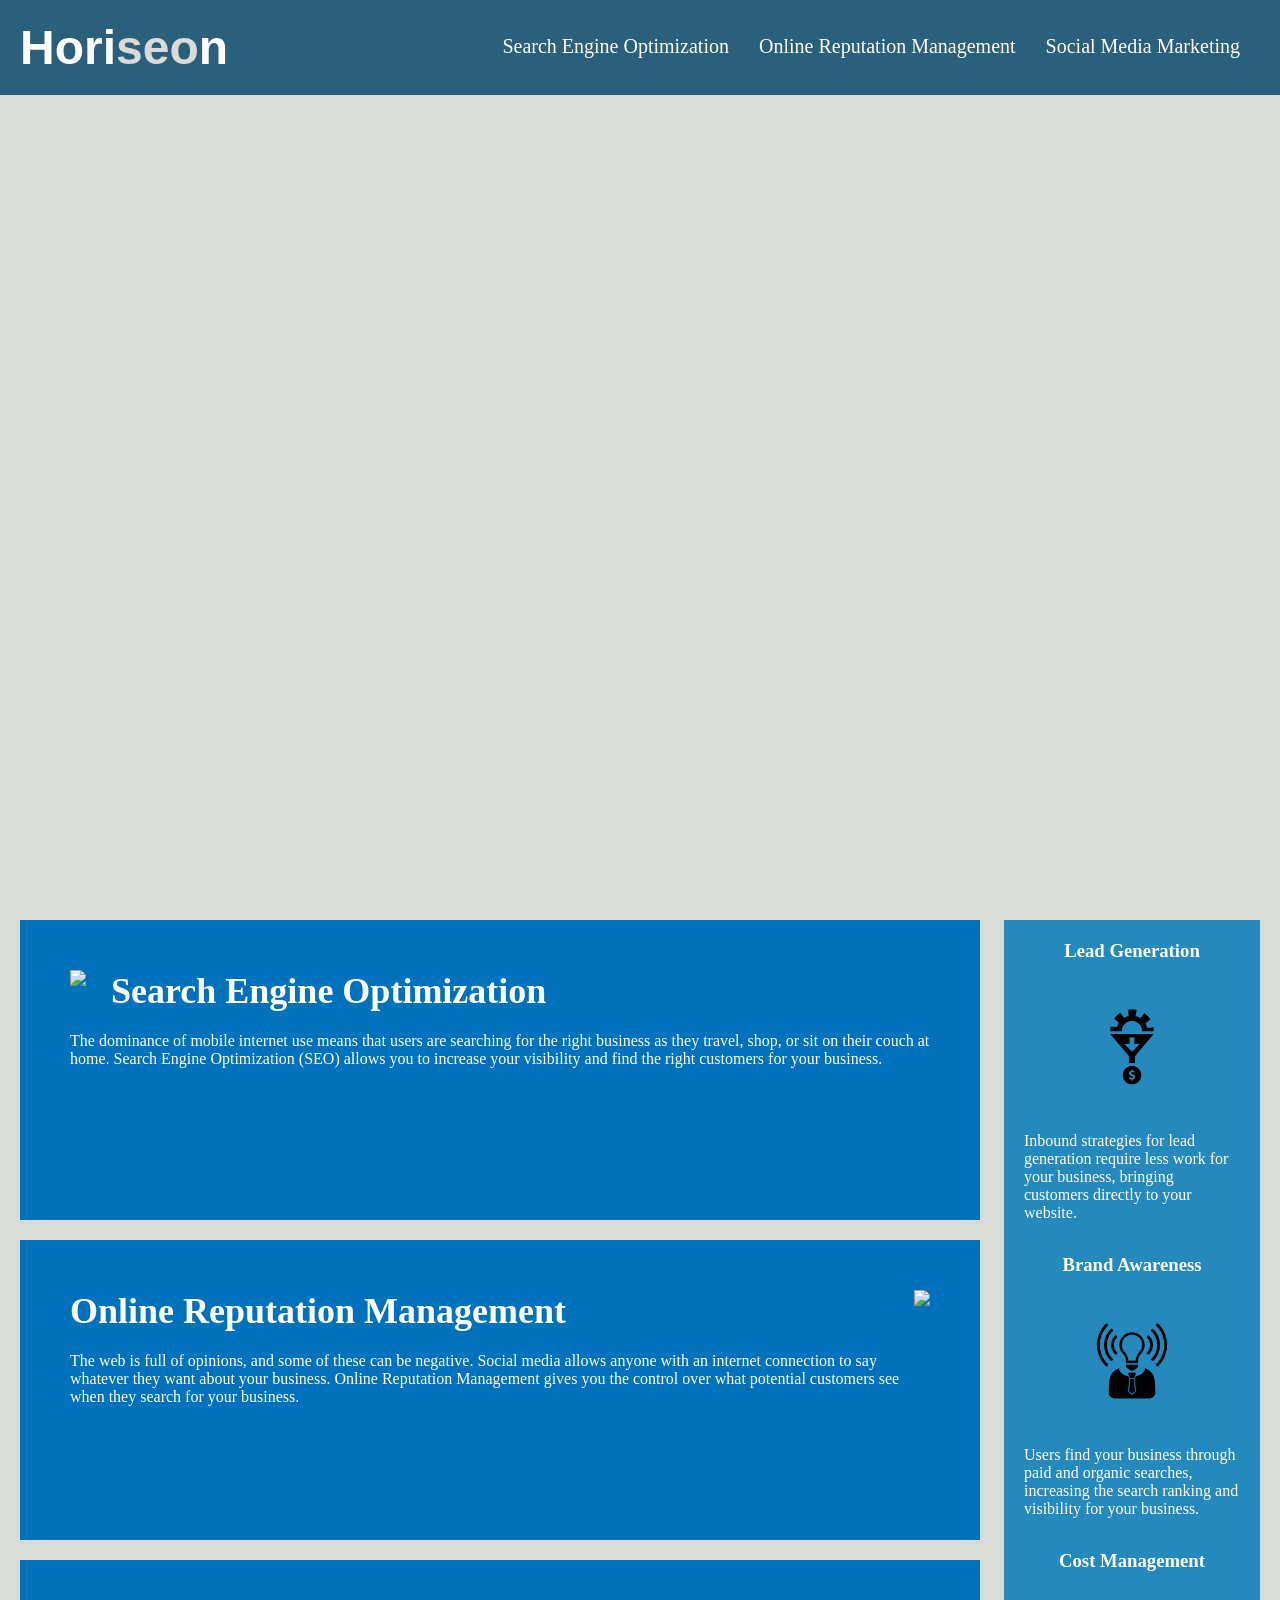
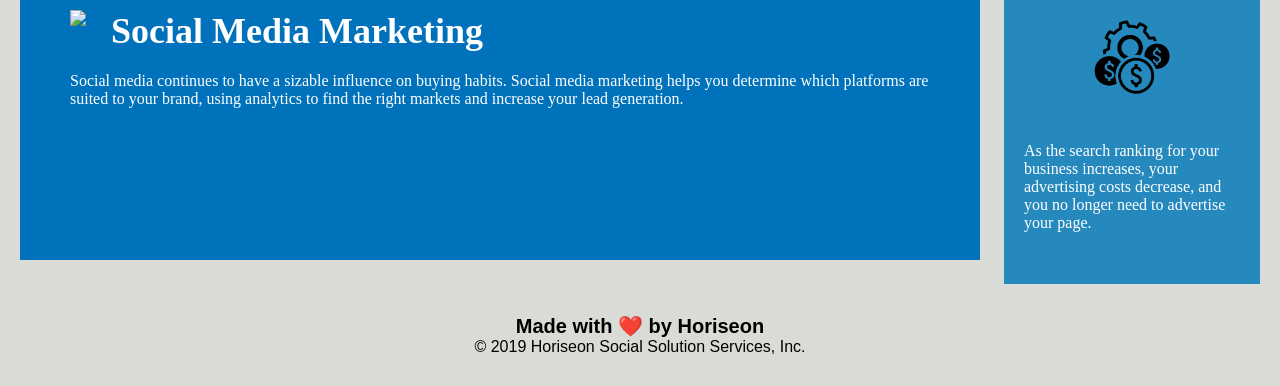
==== Develop/index.html @ 994893b9 "initial" ====
<!DOCTYPE html>
<html lang="en-us">

<head>
    <meta charset="UTF-8" />
    <link rel="stylesheet" href="./assets/css/style.css">
    <title>website</title>
</head>

<body>
    <div class="header">
        <h1>Hori<span class="seo">seo</span>n</h1>
        <div>
            <ul>
                <li>
                    <a href="#search-engine-optimization">Search Engine Optimization</a>
                </li>
                <li>
                    <a href="#online-reputation-management">Online Reputation Management</a>
                </li>
                <li>
                    <a href="#social-media-marketing">Social Media Marketing</a>
                </li>
            </ul>
        </div>
    </div>
    <div class="hero"></div>
    <div class="content">
        <div class="search-engine-optimization">
            <img src="./assets/images/search-engine-optimization.jpg" class="float-left" />
            <h2>Search Engine Optimization</h2>
            <p>
                The dominance of mobile internet use means that users are searching for the right business as they travel, shop, or sit on their couch at home. Search Engine Optimization (SEO) allows you to increase your visibility and find the right customers for your business.
            </p>
        </div>
        <div id="online-reputation-management" class="online-reputation-management">
            <img src="./assets/images/online-reputation-management.jpg" class="float-right" />
            <h2>Online Reputation Management</h2>
            <p>
                The web is full of opinions, and some of these can be negative. Social media allows anyone with an internet connection to say whatever they want about your business. Online Reputation Management gives you the control over what potential customers see when they search for your business.
            </p>
        </div>
        <div id="social-media-marketing" class="social-media-marketing">
            <img src="./assets/images/social-media-marketing.jpg" class="float-left" />
            <h2>Social Media Marketing</h2>
            <p>
                Social media continues to have a sizable influence on buying habits. Social media marketing helps you determine which platforms are suited to your brand, using analytics to find the right markets and increase your lead generation.
            </p>
        </div>
    </div>
    <div class="benefits">
        <div class="benefit-lead">
            <h3>Lead Generation</h3>
            <img src="./assets/images/lead-generation.png" />
            <p>
                Inbound strategies for lead generation require less work for your business, bringing customers directly to your website.
            </p>
        </div>
        <div class="benefit-brand">
            <h3>Brand Awareness</h3>
            <img src="./assets/images/brand-awareness.png" />
            <p>
                Users find your business through paid and organic searches, increasing the search ranking and visibility for your business.
            </p>
        </div>
        <div class="benefit-cost">
            <h3>Cost Management</h3>
            <img src="./assets/images/cost-management.png"></img>
            <p>
                As the search ranking for your business increases, your advertising costs decrease, and you no longer need to advertise your page.
            </p>
        </div>
    </div>
    <div class="footer">
        <h2>Made with ❤️️ by Horiseon</h2>
        <p>
            &copy; 2019 Horiseon Social Solution Services, Inc.
        </p>
    </div>
</body>

</html>
---- Develop/assets/css/style.css ----
* {
    box-sizing: border-box;
    padding: 0;
    margin: 0;
}

body {
    background-color: #d9dcd6;
}

.header {
    padding: 20px;
    font-family: 'Trebuchet MS', 'Lucida Sans Unicode', 'Lucida Grande', 'Lucida Sans', Arial, sans-serif;
    background-color: #2a607c;
    color: #ffffff;
}

.header h1 {
    display: inline-block;
    font-size: 48px;
}

.header h1 .seo {
    color: #d9dcd6;
}

.header div {
    padding-top: 15px;
    margin-right: 20px;
    float: right;
    font-family: 'Gill Sans', 'Gill Sans MT', 'Calibri', 'Trebuchet MS', 'sans-serif';
    font-size: 20px;
}

.header div ul {
    list-style-type: none;
}

.header div ul li {
    display: inline-block;
    margin-left: 25px;
}

a {
    color: #ffffff;
    text-decoration: none;
}

p {
    font-size: 16px;
}

.hero {
    height: 800px;
    width: 100%;
    margin-bottom: 25px;
    background-image: url("../images/digital-marketing-meeting.jpg");
    background-size: cover;
    background-position: center;
}

.float-left {
    float: left;
    margin-right: 25px;
}

.float-right {
    float: right;
    margin-left: 25px;
}

.content {
    width: 75%;
    display: inline-block;
    margin-left: 20px;
}

.benefits {
    margin-right: 20px;
    padding: 20px;
    clear: both;
    float: right;
    width: 20%;
    height: 100%;
    font-family: 'Gill Sans', 'Gill Sans MT', 'Calibri', 'Trebuchet MS', 'sans-serif';
    background-color: #2589bd;
}

.benefit-lead {
    margin-bottom: 32px;
    color: #ffffff;
}

.benefit-brand {
    margin-bottom: 32px;
    color: #ffffff;
}

.benefit-cost {
    margin-bottom: 32px;
    color: #ffffff;
}

.benefit-lead h3 {
    margin-bottom: 10px;
    text-align: center;
}

.benefit-brand h3 {
    margin-bottom: 10px;
    text-align: center;
}

.benefit-cost h3 {
    margin-bottom: 10px;
    text-align: center;
}

.benefit-lead img {
    display: block;
    margin: 10px auto;
    max-width: 150px;
}

.benefit-brand img {
    display: block;
    margin: 10px auto;
    max-width: 150px;
}

.benefit-cost img {
    display: block;
    margin: 10px auto;
    max-width: 150px;
}

.search-engine-optimization {
    margin-bottom: 20px;
    padding: 50px;
    height: 300px;
    font-family: 'Gill Sans', 'Gill Sans MT', 'Calibri', 'Trebuchet MS', 'sans-serif';
    background-color: #0072bb;
    color: #ffffff;
}

.online-reputation-management {
    margin-bottom: 20px;
    padding: 50px;
    height: 300px;
    font-family: 'Gill Sans', 'Gill Sans MT', 'Calibri', 'Trebuchet MS', 'sans-serif';
    background-color: #0072bb;
    color: #ffffff;
}

.social-media-marketing {
    margin-bottom: 20px;
    padding: 50px;
    height: 300px;
    font-family: 'Gill Sans', 'Gill Sans MT', 'Calibri', 'Trebuchet MS', 'sans-serif';
    background-color: #0072bb;
    color: #ffffff;
}

.search-engine-optimization img {
    max-height: 200px;
}

.online-reputation-management img {
    max-height: 200px;
}

.social-media-marketing img {
    max-height: 200px;
}

.search-engine-optimization h2 {
    margin-bottom: 20px;
    font-size: 36px;
}

.online-reputation-management h2 {
    margin-bottom: 20px;
    font-size: 36px;
}

.social-media-marketing h2 {
    margin-bottom: 20px;
    font-size: 36px;
}

.footer {
    padding: 30px;
    clear: both;
    font-family: 'Trebuchet MS', 'Lucida Sans Unicode', 'Lucida Grande', 'Lucida Sans', 'Arial', sans-serif;
    text-align: center;
}

.footer h2 {
    font-size: 20px;
}
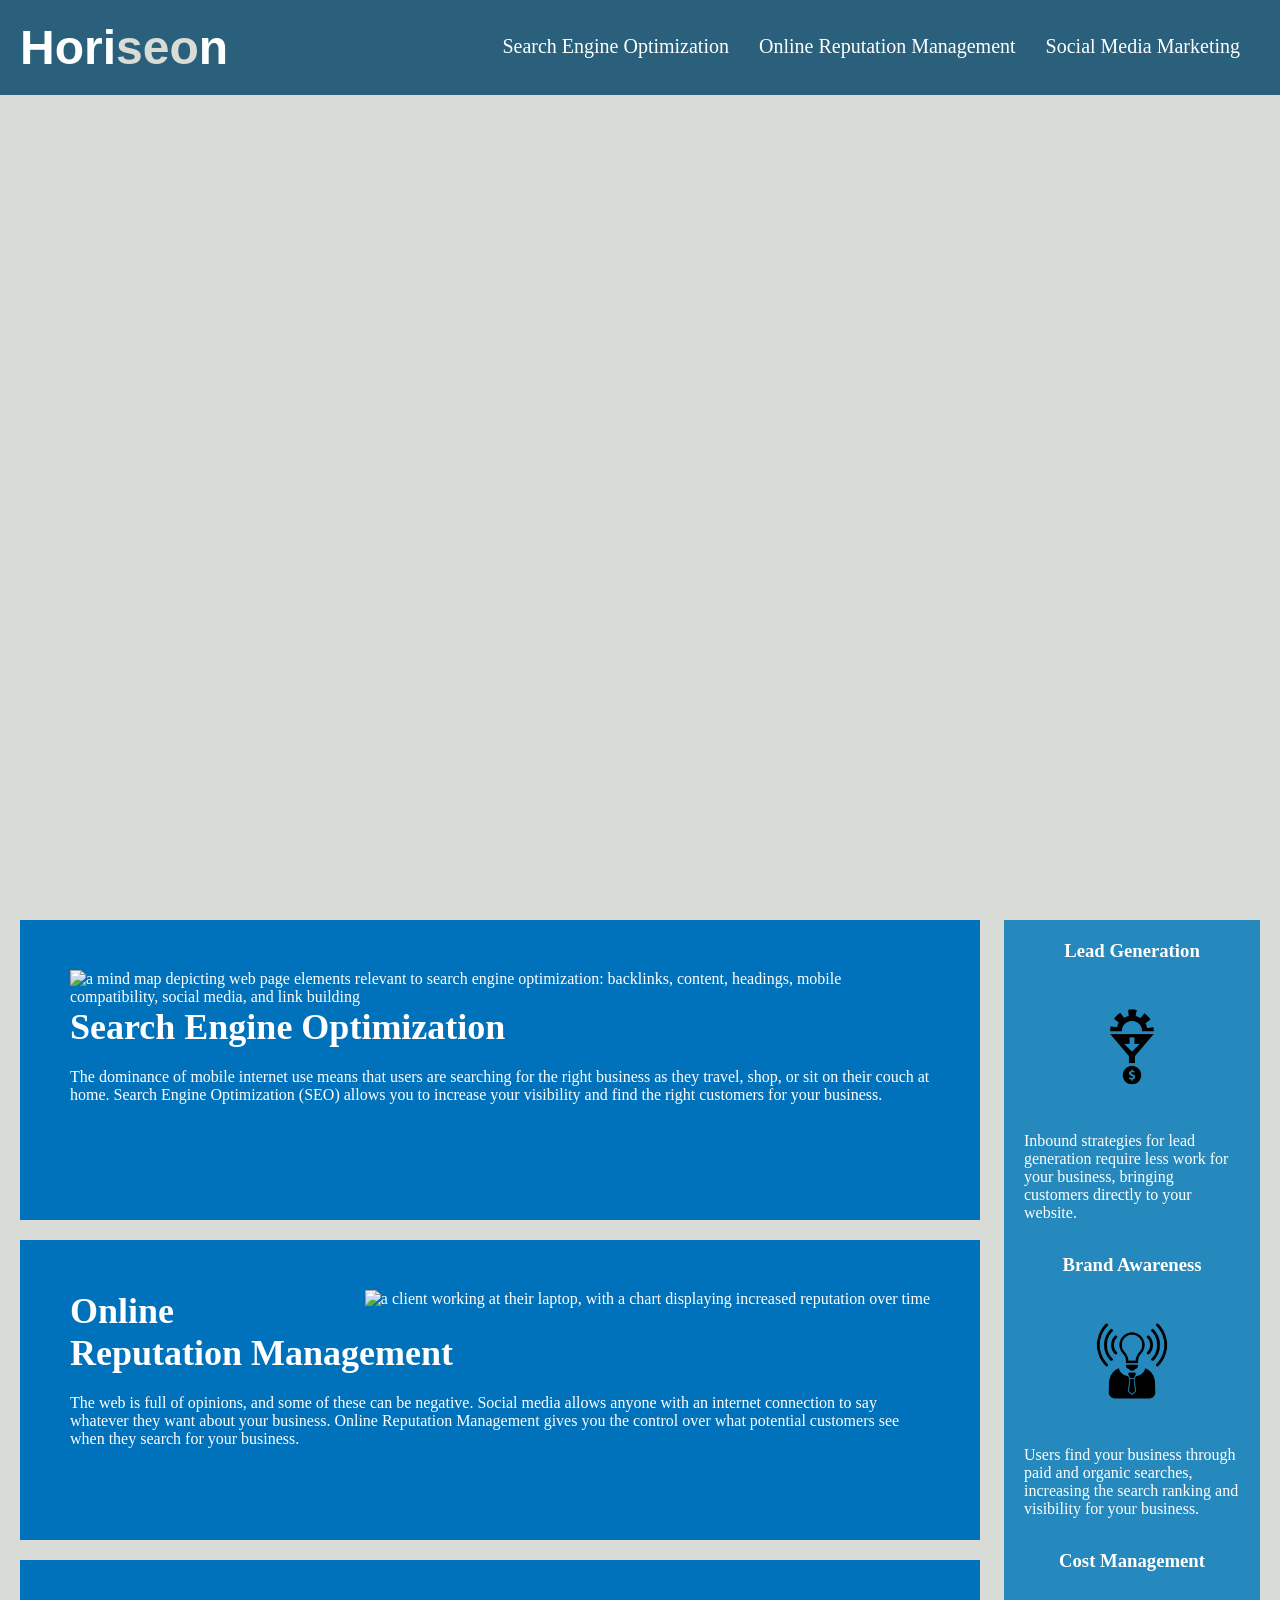
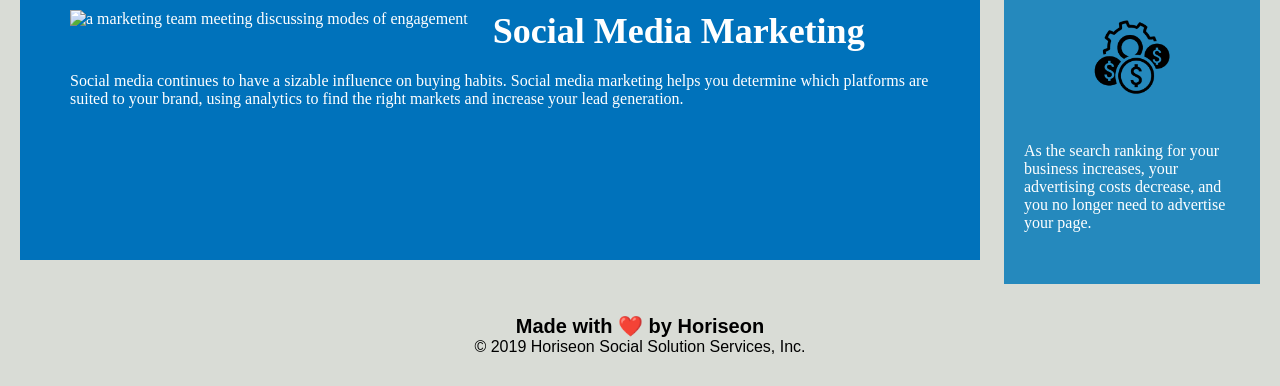
==== commit 68fdd115: "alt texts added" ====
--- a/Develop/index.html
+++ b/Develop/index.html
@@ -4,7 +4,7 @@
 <head>
     <meta charset="UTF-8" />
     <link rel="stylesheet" href="./assets/css/style.css">
-    <title>website</title>
+    <title>Horiseon Development Consulting</title>
 </head>
 
 <body>
@@ -27,21 +27,21 @@
     <div class="hero"></div>
     <div class="content">
         <div class="search-engine-optimization">
-            <img src="./assets/images/search-engine-optimization.jpg" class="float-left" />
+            <img src="./assets/images/search-engine-optimization.jpg" alt="a mind map depicting web page elements relevant to search engine optimization: backlinks, content, headings, mobile compatibility, social media, and link building" class="float-left" />
             <h2>Search Engine Optimization</h2>
             <p>
                 The dominance of mobile internet use means that users are searching for the right business as they travel, shop, or sit on their couch at home. Search Engine Optimization (SEO) allows you to increase your visibility and find the right customers for your business.
             </p>
         </div>
         <div id="online-reputation-management" class="online-reputation-management">
-            <img src="./assets/images/online-reputation-management.jpg" class="float-right" />
+            <img src="./assets/images/online-reputation-management.jpg" class="float-right" alt="a client working at their laptop, with a chart displaying increased reputation over time" />
             <h2>Online Reputation Management</h2>
             <p>
                 The web is full of opinions, and some of these can be negative. Social media allows anyone with an internet connection to say whatever they want about your business. Online Reputation Management gives you the control over what potential customers see when they search for your business.
             </p>
         </div>
         <div id="social-media-marketing" class="social-media-marketing">
-            <img src="./assets/images/social-media-marketing.jpg" class="float-left" />
+            <img src="./assets/images/social-media-marketing.jpg" alt='a marketing team meeting discussing modes of engagement' class="float-left" />
             <h2>Social Media Marketing</h2>
             <p>
                 Social media continues to have a sizable influence on buying habits. Social media marketing helps you determine which platforms are suited to your brand, using analytics to find the right markets and increase your lead generation.
@@ -51,21 +51,25 @@
     <div class="benefits">
         <div class="benefit-lead">
             <h3>Lead Generation</h3>
-            <img src="./assets/images/lead-generation.png" />
+            <!-- TODO img doesn't have a class -->
+            <img src="./assets/images/lead-generation.png" alt="a process depicting a mechanical gear transitioning into a money" />
             <p>
                 Inbound strategies for lead generation require less work for your business, bringing customers directly to your website.
             </p>
         </div>
         <div class="benefit-brand">
             <h3>Brand Awareness</h3>
-            <img src="./assets/images/brand-awareness.png" />
+            <!-- TODO img doesn't have a class -->
+
+            <img src="./assets/images/brand-awareness.png" alt="avatar of a person with a lightbulb for a head, indicating spreading ideas" />
             <p>
                 Users find your business through paid and organic searches, increasing the search ranking and visibility for your business.
             </p>
         </div>
         <div class="benefit-cost">
             <h3>Cost Management</h3>
-            <img src="./assets/images/cost-management.png"></img>
+            <!-- TODO img doesn't have a class -->
+            <img src="./assets/images/cost-management.png" alt="a mechanical gear surrounded by coins and dollar signs" ></img>
             <p>
                 As the search ranking for your business increases, your advertising costs decrease, and you no longer need to advertise your page.
             </p>
